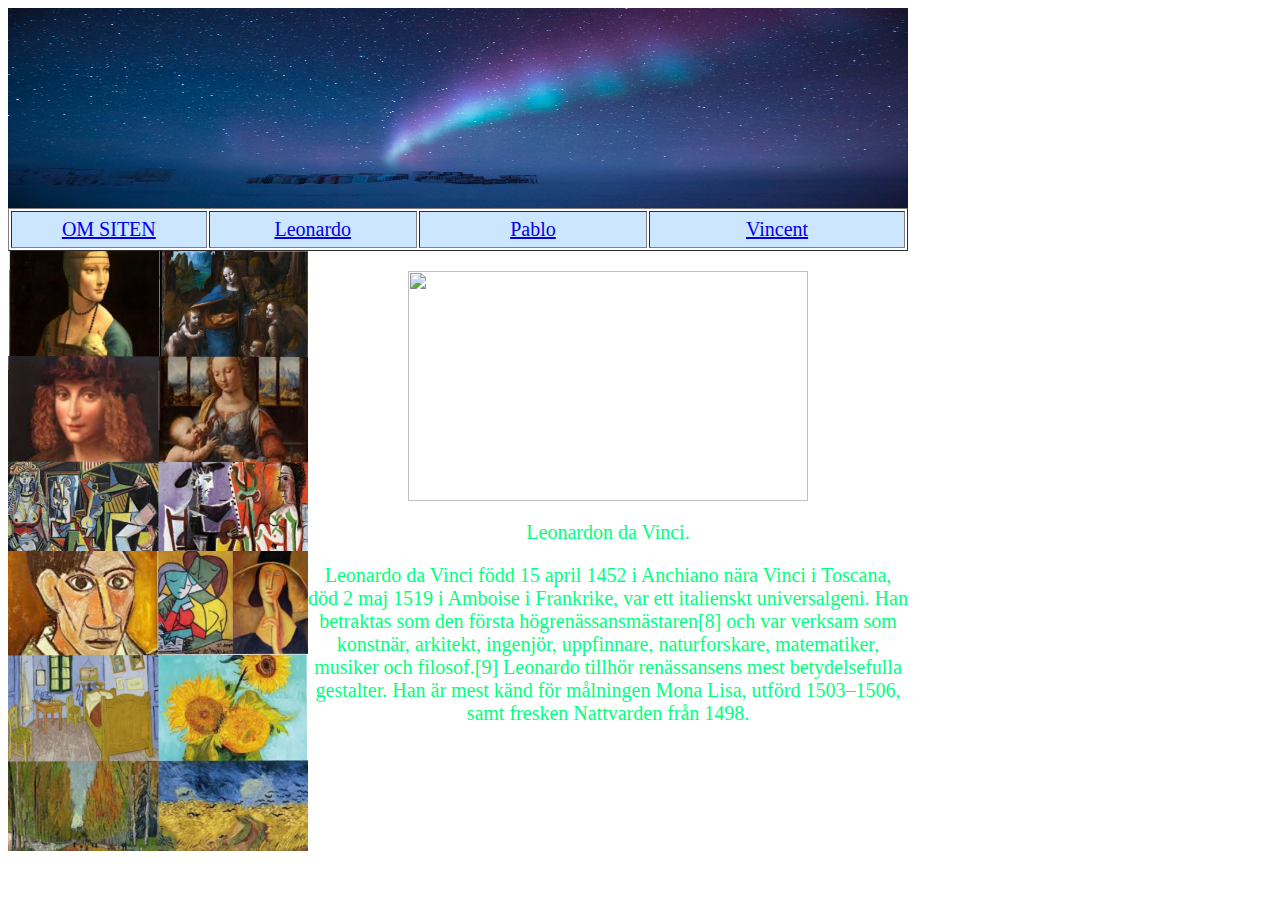
==== leonardo.html @ 31a56749 "Uppdatering" ====
<!DOCTYPE html PUBLIC "-//W3C//DTD XHTML 1.0 Transitional//EN" "http://www.w3.org/TR/xhtml1/DTD/xhtml1-transitional.dtd">
<html xmlns="http://www.w3.org/1999/xhtml">
<head>
<meta http-equiv="Content-Type" content="text/html; charset=utf-8" />
<title>Başlıksız Belge</title>
<style type="text/css">

#diagram {
	width: 900px;
	
}
#topp {
	height: 200px;
	width: 900px;
	font-size: 20px;
	color: #00ff80;
	text-align: center;
}
#topp2 {
	height: 37px;
	width: 900px;
	background-color: #cce6ff;
	color: #000;
}
#vänster {
	width: 300px;
	height:600px;
	background-color: #99ccff;
	float: left;
}
#mitten {
	width: 600px;
	background-color: #b3d9ff;
	float: left;
	height: 600px;
	text-align: center;
	color: #040007;
}

</style>
</head>

<body>
<div id="diagram"><img src="images/bakgrund.jpg" width="900" height="200" /></div>
<div id="topp"><table width="900" border="1" align="center">
  <tr id="topp2">
    <td width="74"><a href="omsiten.html">OM SITEN</a></td>
    <td width="79"><a href="Leonardo.html">Leonardo</a></td>
    <td width="87"><a href="Pablo.html">Pablo</a></td>
    <td width="98" align="center" valign="middle"><a href="Vincent.html">Vincent</a></td>
  </tr>
</table>

  
  <div id="vänster"><img src="images/vänster.jpeg" width="300" height="600" />
  </div>
  <div id="Leonardo.html">
    <p><img src="images/Leonardo.jpg.png" width="400" height="230" />	
    </p>
    <p>Leonardon da Vinci.</p>
    <p>Leonardo da Vinci född 15 april 1452 i Anchiano nära Vinci i Toscana, död 2 maj 1519 i Amboise i Frankrike, var ett italienskt universalgeni. Han betraktas som den första högrenässansmästaren[8] och var verksam som konstnär, arkitekt, ingenjör, uppfinnare, naturforskare, matematiker, musiker och filosof.[9] Leonardo tillhör renässansens mest betydelsefulla gestalter. Han är mest känd för målningen Mona Lisa, utförd 1503–1506, samt fresken Nattvarden från 1498.</p>
  </div>
</div>

</div>
</body>
</html>
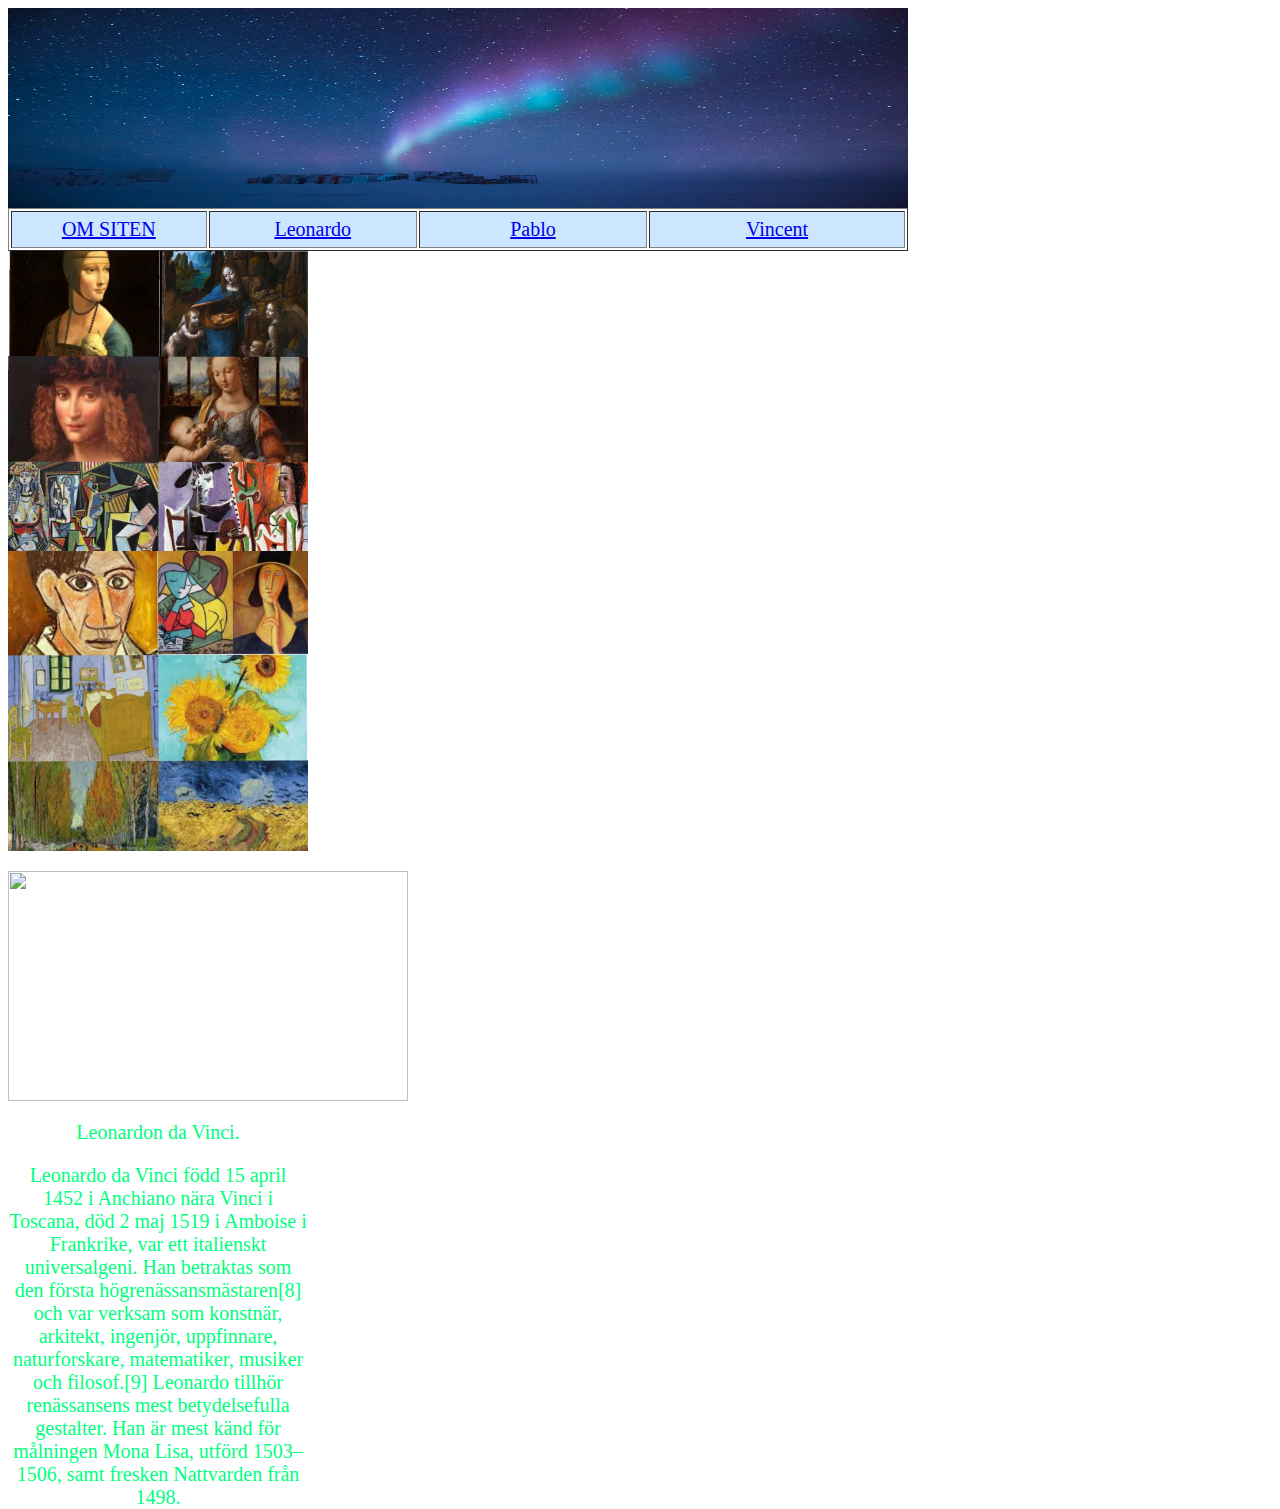
==== commit 1d5a3a94: "felaski" ====
--- a/leonardo.html
+++ b/leonardo.html
@@ -41,27 +41,26 @@
 </head>
 
 <body>
-<div id="diagram"><img src="images/bakgrund.jpg" width="900" height="200" /></div>
+<div id="diagram"><img src="images/bakgrund.jpg" width="900" height="200" /</div>
 <div id="topp"><table width="900" border="1" align="center">
   <tr id="topp2">
-    <td width="74"><a href="omsiten.html">OM SITEN</a></td>
-    <td width="79"><a href="Leonardo.html">Leonardo</a></td>
+    <td width="74"><a href="index.html">OM SITEN</a></td>
+    <td width="79"><a href="leonardo.html">Leonardo</a></td>
     <td width="87"><a href="Pablo.html">Pablo</a></td>
     <td width="98" align="center" valign="middle"><a href="Vincent.html">Vincent</a></td>
   </tr>
 </table>
 
   
-  <div id="vänster"><img src="images/vänster.jpeg" width="300" height="600" />
+  <div id="vänster"><img src="images/vänster.jpeg" width="300" height="600" /
   </div>
-  <div id="Leonardo.html">
-    <p><img src="images/Leonardo.jpg.png" width="400" height="230" />	
+  <div id="leonardo.html">
+    <p><img src="images/Leonardo.jpg.png" width="400" height="230" /	
     </p>
     <p>Leonardon da Vinci.</p>
     <p>Leonardo da Vinci född 15 april 1452 i Anchiano nära Vinci i Toscana, död 2 maj 1519 i Amboise i Frankrike, var ett italienskt universalgeni. Han betraktas som den första högrenässansmästaren[8] och var verksam som konstnär, arkitekt, ingenjör, uppfinnare, naturforskare, matematiker, musiker och filosof.[9] Leonardo tillhör renässansens mest betydelsefulla gestalter. Han är mest känd för målningen Mona Lisa, utförd 1503–1506, samt fresken Nattvarden från 1498.</p>
   </div>
 </div>
 
-</div>
 </body>
 </html>
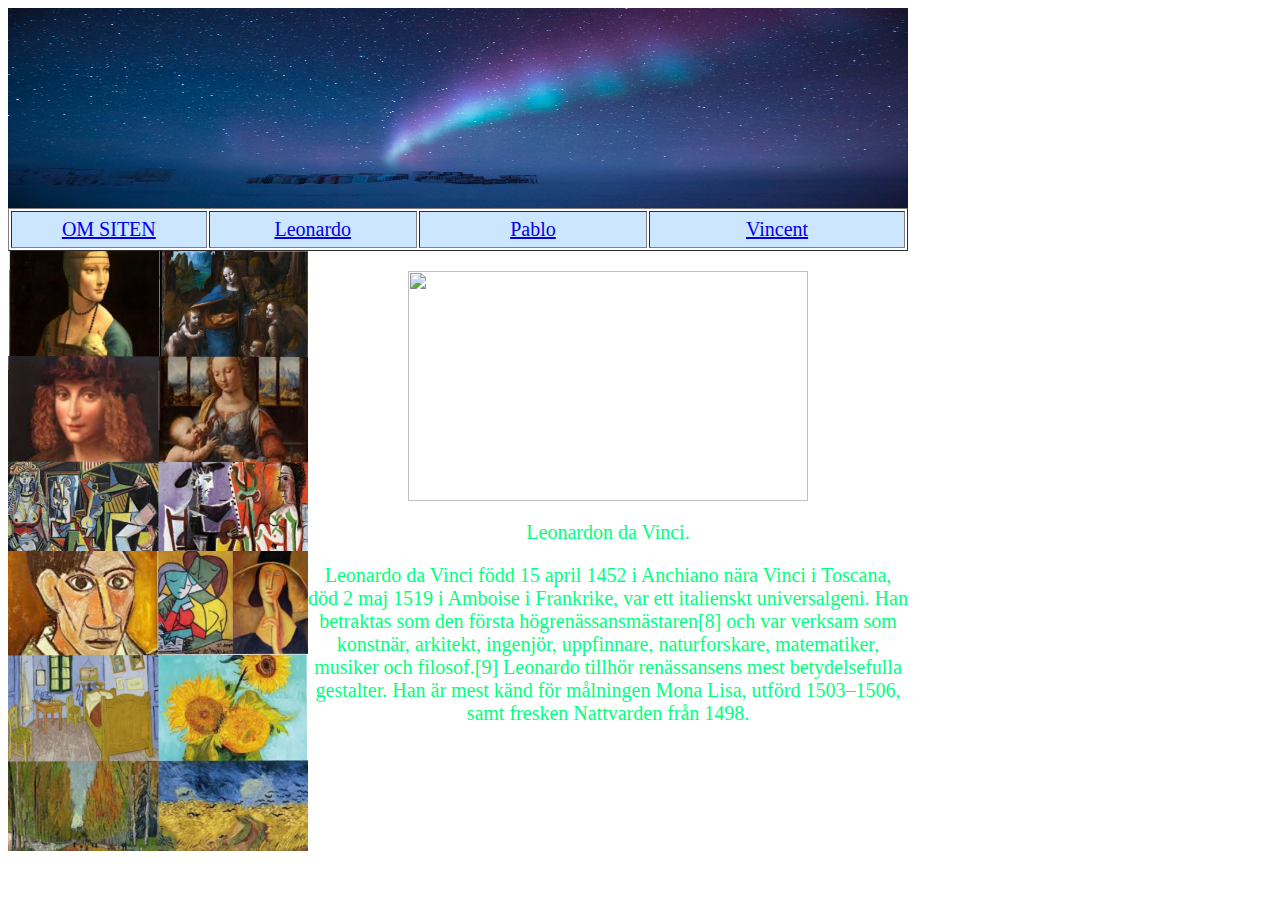
==== commit 5fdc991e: "leonarda.html" ====
--- a/leonardo.html
+++ b/leonardo.html
@@ -41,7 +41,7 @@
 </head>
 
 <body>
-<div id="diagram"><img src="images/bakgrund.jpg" width="900" height="200" /</div>
+<div id="diagram"><img src="images/bakgrund.jpg" width="900" height="200" /> </div>
 <div id="topp"><table width="900" border="1" align="center">
   <tr id="topp2">
     <td width="74"><a href="index.html">OM SITEN</a></td>
@@ -52,11 +52,9 @@
 </table>
 
   
-  <div id="vänster"><img src="images/vänster.jpeg" width="300" height="600" /
-  </div>
+  <div id="vänster"><img src="images/vänster.jpeg" width="300" height="600" /> </div>
   <div id="leonardo.html">
-    <p><img src="images/Leonardo.jpg.png" width="400" height="230" /	
-    </p>
+    <p><img src="images/Leonardo.jpg.png" width="400" height="230" /> </p>
     <p>Leonardon da Vinci.</p>
     <p>Leonardo da Vinci född 15 april 1452 i Anchiano nära Vinci i Toscana, död 2 maj 1519 i Amboise i Frankrike, var ett italienskt universalgeni. Han betraktas som den första högrenässansmästaren[8] och var verksam som konstnär, arkitekt, ingenjör, uppfinnare, naturforskare, matematiker, musiker och filosof.[9] Leonardo tillhör renässansens mest betydelsefulla gestalter. Han är mest känd för målningen Mona Lisa, utförd 1503–1506, samt fresken Nattvarden från 1498.</p>
   </div>
